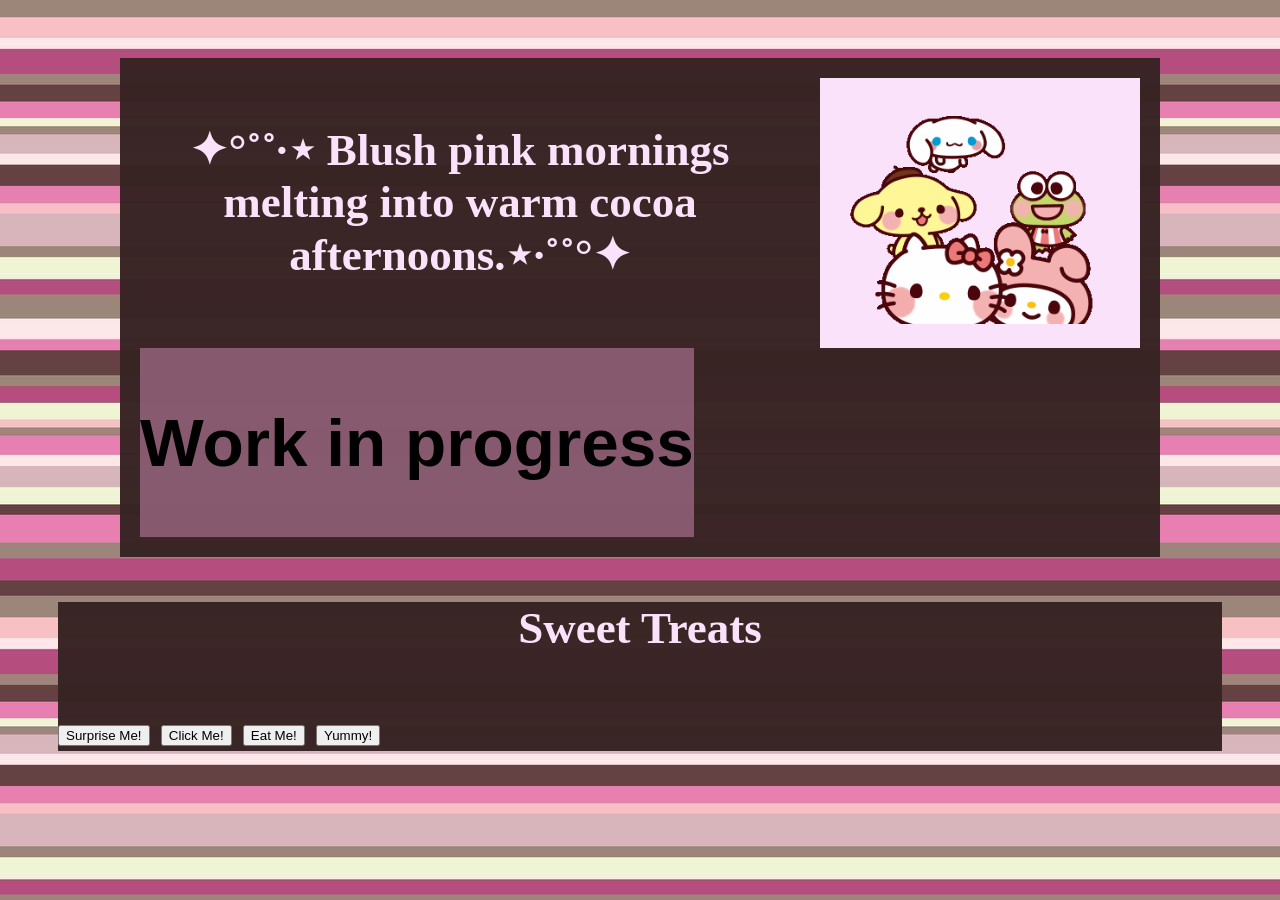
==== environ/env04.html @ b5f6bf09 "Update !!" ====
<!doctype html>
<html lang="en">

<head>
    <meta charset="utf-8">
    <title>Environment 03</title>
    <link href="env03.css" rel="stylesheet" type="text/css">
    <script src="https://code.jquery.com/jquery-3.7.1.min.js"></script>
    <script src="env04.js" defer></script>
</head>

<style>
    body {
        background-image: url("Background.jpg")
    }

    .container {
        background-color: rgb(56, 36, 36, 0.984);
    }

    .container div {
        background-color: rgb(255, 251, 251);
        margin: 100px;
        font-size: 80px;
    }
</style>

<body>

    <div id="environment-output"></div>

    <div id="page">

        <div class="top-section">
            <p> <span class="highlight_01">
                    ✦°˚˚·⋆ Blush pink mornings melting into warm cocoa afternoons.⋆·˚˚°✦ </span>
            </p>

            <div>
            </div>


            <div class="profile">
                <div style="background-color: rgb(251, 226, 251)">
                    <img src="Sanrio2.gif">
                </div>

            </div>
        </div>

        <div class="my-flex">
            <div style="background-color: rgba(237, 159, 209, 0.429);">
                <h2>
                    Work in progress
                </h2>
            </div>
        </div>
    </div>
    <p>
    <div class="container">
        </p>
        <p> Sweet Treats</p>

        <button id="cute-button">Surprise Me!</button>
        <button id="adorable-button">Click Me!</button>
        <button id="pretty-button">Eat Me!</button>
        <button id="sweet-button">Yummy!</button>

</body>

</html>
---- environ/env03.css ----
body {
    background: #fdcbf2c8;
    padding: 50px;
}
h1,
h2,
h3 {
    color: #000000;
    font-family: sans-serif;
}
img { width: 850px;}



p { text-align: center; }
html {font-family:'Times New Roman', Times, serif; font-size: 45px;
font-weight: 800;
line-height: normal;
color: rgb(251, 226, 251); }

#page {
    max-width: 1000px;
    margin: 0 auto 0 auto;
    background: rgba(56, 36, 36, 0.984);
    padding: 20px;
}
.top-section {
    display: flex;
    gap: 20px;
    align-items: flex-start;
    margin: 0 0 25 px 0;
}

.profile {
    text-align: center;
    flex: 1;
}
.profile img {
    width: 320px;
    border-radius: 0px;
}

.my-flex {
    display: flex;
    align-items: center;

}
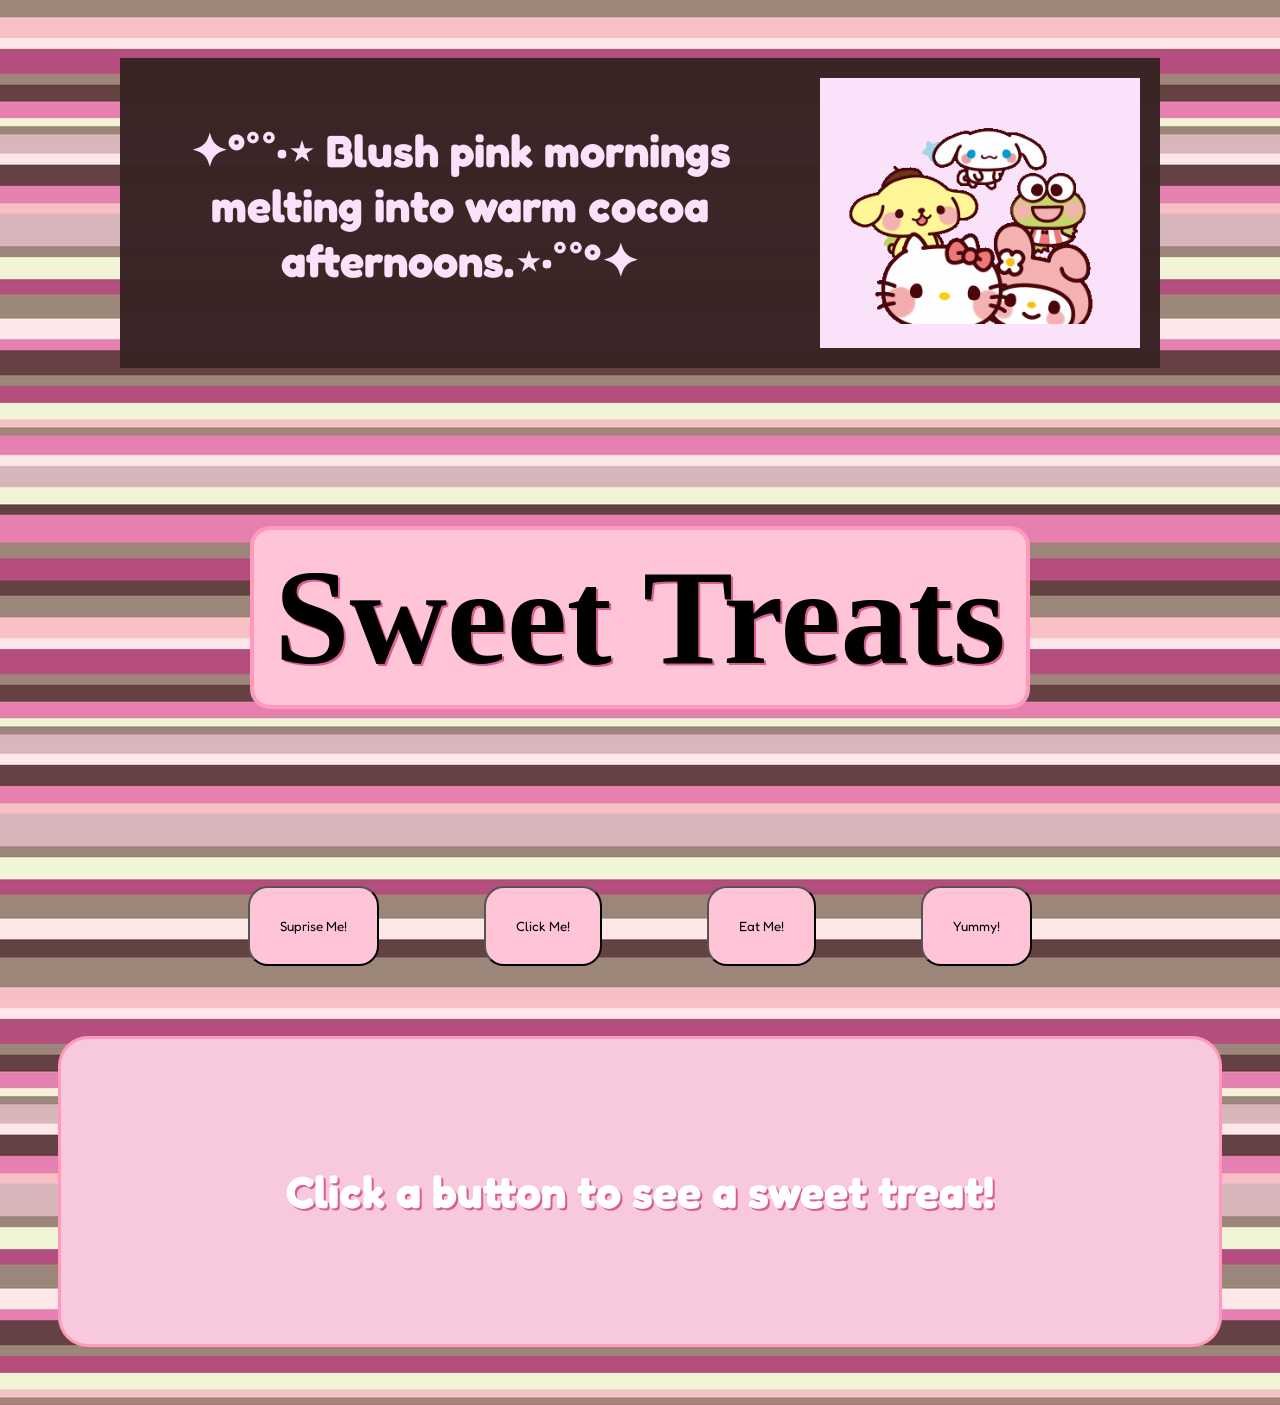
==== commit 36884cd1: "Update" ====
--- a/environ/env04.html
+++ b/environ/env04.html
@@ -7,6 +7,7 @@
     <link href="env03.css" rel="stylesheet" type="text/css">
     <script src="https://code.jquery.com/jquery-3.7.1.min.js"></script>
     <script src="env04.js" defer></script>
+    <link href="https://fonts.googleapis.com/css2?family=Fredoka:wght@400;500;600&display=swap" rel="stylesheet">
 </head>
 
 <style>
@@ -48,24 +49,23 @@
             </div>
         </div>
 
-        <div class="my-flex">
-            <div style="background-color: rgba(237, 159, 209, 0.429);">
-                <h2>
-                    Work in progress
-                </h2>
-            </div>
-        </div>
     </div>
     <p>
-    <div class="container">
-        </p>
-        <p> Sweet Treats</p>
+    <section id="sweet-treats">
 
-        <button id="cute-button">Surprise Me!</button>
-        <button id="adorable-button">Click Me!</button>
-        <button id="pretty-button">Eat Me!</button>
-        <button id="sweet-button">Yummy!</button>
+        <h1 class="sweet-title">Sweet Treats</h1>
+
+        <div class="button-container">
+            <button onclick="showTreat('Bread')">Suprise Me!</button>
+            <button onclick="showTreat('Cake')">Click Me!</button>
+            <button onclick="showTreat('Pie')">Eat Me!</button>
+            <button onclick="showTreat('Cookie')">Yummy!</button>
+        </div>
+        <div id="treat-display">
+            <p>Click a button to see a sweet treat!</p>
+        </div>
+    </section>
 
 </body>
 
-</html>
+</html>
--- a/environ/env03.css
+++ b/environ/env03.css
@@ -1,4 +1,5 @@
 body {
+    font-family: 'Fredoka', sans-serif;
     background: #fdcbf2c8;
     padding: 50px;
 }
@@ -10,10 +11,8 @@
 }
 img { width: 850px;}
 
-
-
 p { text-align: center; }
-html {font-family:'Times New Roman', Times, serif; font-size: 45px;
+html {font-family: 'Fredoka', sans-serif;; font-size: 45px;
 font-weight: 800;
 line-height: normal;
 color: rgb(251, 226, 251); }
@@ -40,10 +39,64 @@
     border-radius: 0px;
 }
 
-.my-flex {
+.button-container{
     display: flex;
+    justify-content: center;
     align-items: center;
-
+    gap: 5px;
+    margin: 15px;
+    flex-wrap: wrap;
+    border: 2px soliid #ff8ab5;
+}
+button{
+    font-family: 'Fredoka', sans-serif;
+    background: #ffc4d6;
+    border: 2px soliid #ff8ab5;
+    padding: 30px;
+    margin: 50px;
+    border-radius: 20px;
+    cursor: pointer;
 }
 
+button:hover{
+    transform:translateY(-3px) scale(1.05);
+    background: linear-gradient(#ffe4ef, #ffc4dc);
+}
 
+#treat-display{
+    font-family: 'Fredoka', sans-serif;
+    margin-top: 20px;
+    padding: 80px;
+    background: #f8c8dc;
+    border: 3px solid #ff8ab5bb;
+    color: white;
+    border-radius: 30px;
+    text-align: center;
+    text-shadow: 2px 2px #d85c96;
+    box-shadow: 0 4 px 10px rgba(0,0,0,.2);
+}
+
+#treat-display img{
+    width: 500px;
+    border-radius: 20px;
+    margin-top: 10px;
+    box-shadow: 0 4px 10px rgba(0,0,0l.2);
+}
+
+.sweet-title{
+    display: inline-block;
+    background: #ffc4d6;
+    border: 4px solid #ff8ab5bb;
+    border-radius: 20px;
+    padding: 10px 20px;
+    font-family: 'Cherry Bomb One', cursive;
+    text-align:center;
+    color: rgb(0, 0, 0);
+    font-size: 3rem;
+    text-shadow: 2px 2px #d85c96;
+    box-shadow: 0 4 px 10px rgba(0,0,0,.2);
+}
+
+#sweet-treats{
+    text-align: center;
+}
